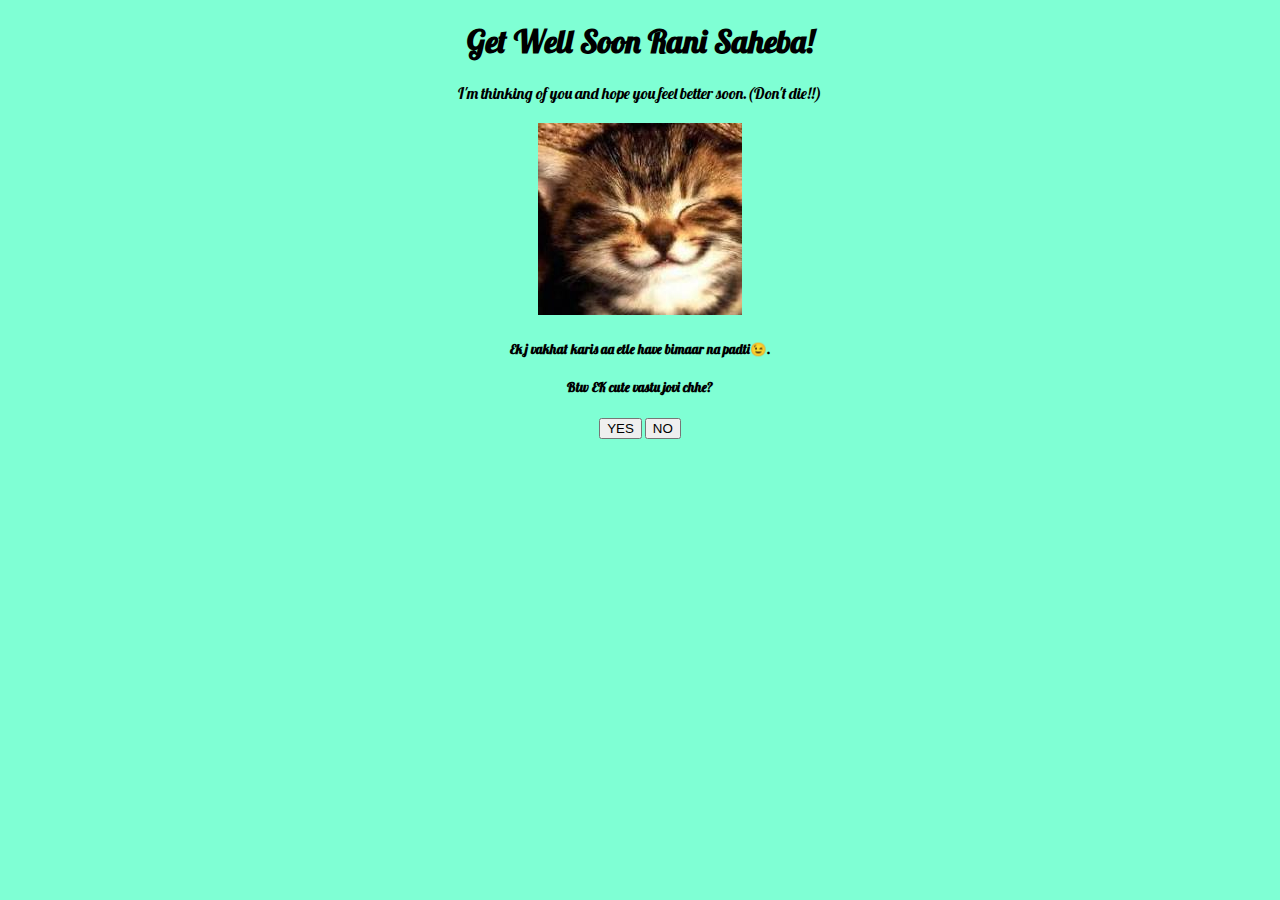
==== index.html @ 6ad4cdd4 "Update index.html" ====
<!DOCTYPE html>
<html>
<head>
  <title>Get Well Soon Tisha!</title>
  <link rel="stylesheet" href="chup2.css">
  <link rel="preconnect" href="https://fonts.googleapis.com">
<link rel="preconnect" href="https://fonts.gstatic.com" crossorigin>
<link href="https://fonts.googleapis.com/css2?family=Inconsolata:wght@200..900&family=Lobster&family=Playfair+Display:ital,wght@0,594;1,594&family=Roboto+Slab:wght@100..900&display=swap" rel="stylesheet">
</head>
<body>
  <h1>Get Well Soon Rani Saheba!</h1>
  <p>I'm thinking of you and hope you feel better soon.(Don't die!!)</p>
  <div id="messages"></div>
  <div class="virtual-gift">
    <img src="download1.jpg" alt="Virtual Gift">
  </div>
  <h5>Ek j vakhat karis aa etle have bimaar na padti😉.</h5>
  <h5>Btw EK cute vastu jovi chhe?</h5>
 <button onclick="redirectToPage()">YES</button>
  <button onclick="noThanks()">NO</button>
</body>
<script>function redirectToPage() {
  window.location.href = "https://www.example.com";
  }
  function noThanks(){
    alert("Click it you don't have a choice😈");
  }
}</script>

</html>
---- chup2.css ----
@media only screen and (max-width: 600px) {
  /* Styles for devices with a maximum width of 600 pixels */
  body {
    font-size: 16px;
  }
  .container {
    width: 90%;
  }
}
body {
    font-family: "Lobster", sans-serif;
    text-align: center;
    background-color: aquamarine;
  }
  
  .game-time {
    margin-bottom: 20px;
  }
  
  .virtual-gift {
    cursor: pointer;
  }
  
  #messages {
    margin-top: 20px;
  }
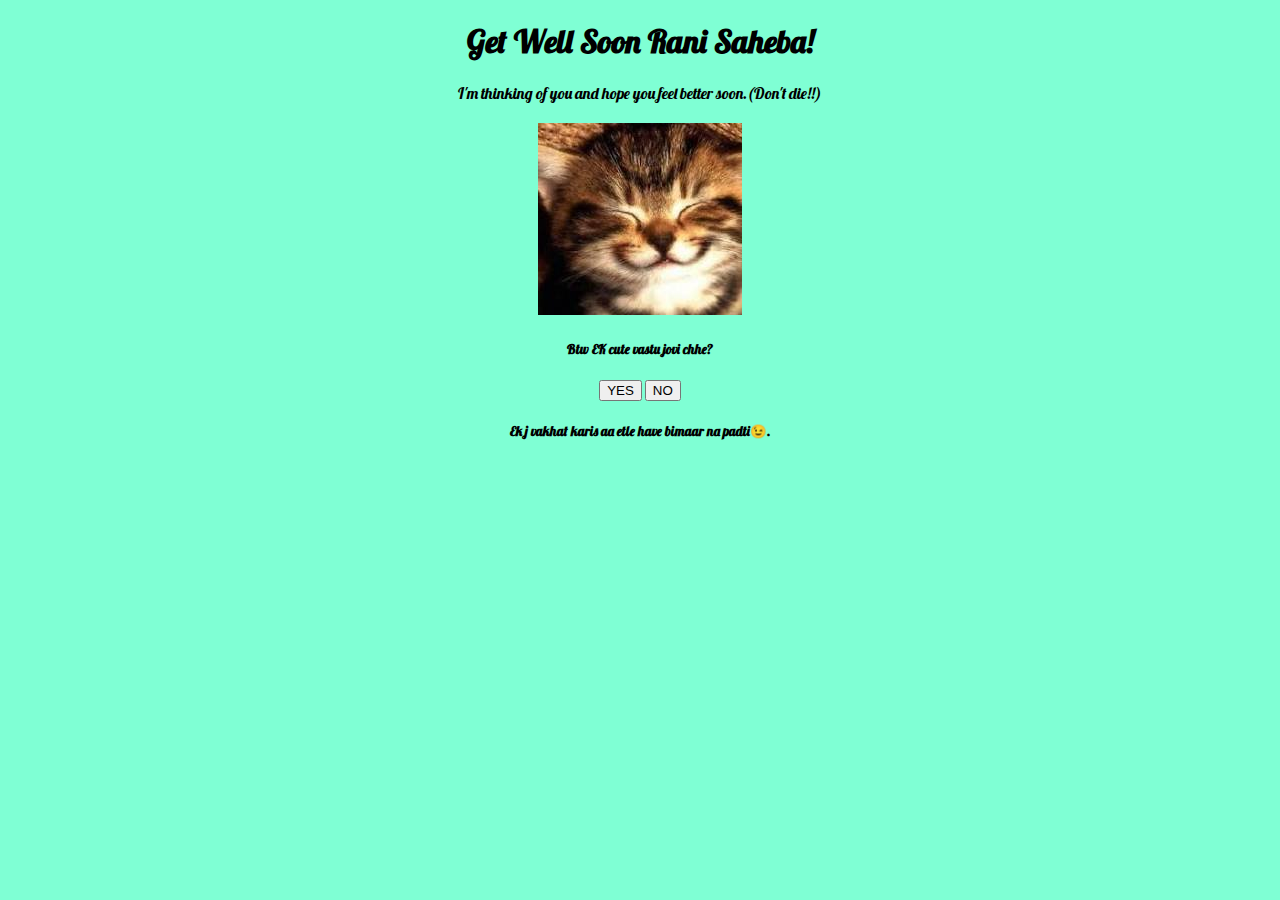
==== commit aea6fd69: "Update index.html" ====
--- a/index.html
+++ b/index.html
@@ -14,17 +14,20 @@
   <div class="virtual-gift">
     <img src="download1.jpg" alt="Virtual Gift">
   </div>
-  <h5>Ek j vakhat karis aa etle have bimaar na padti😉.</h5>
-  <h5>Btw EK cute vastu jovi chhe?</h5>
+    <h5>Btw EK cute vastu jovi chhe?</h5>
  <button onclick="redirectToPage()">YES</button>
   <button onclick="noThanks()">NO</button>
+  <h5>Ek j vakhat karis aa etle have bimaar na padti😉.</h5>
+
 </body>
-<script>function redirectToPage() {
-  window.location.href = "https://www.example.com";
-  }
-  function noThanks(){
-    alert("Click it you don't have a choice😈");
-  }
-}</script>
+<script>
+    function redirectToPage() {
+      window.location.href = "bt.html";
+    }
+
+    function noThanks() {
+      alert("Take care and get well soon!");
+    }
+  </script>
 
 </html>
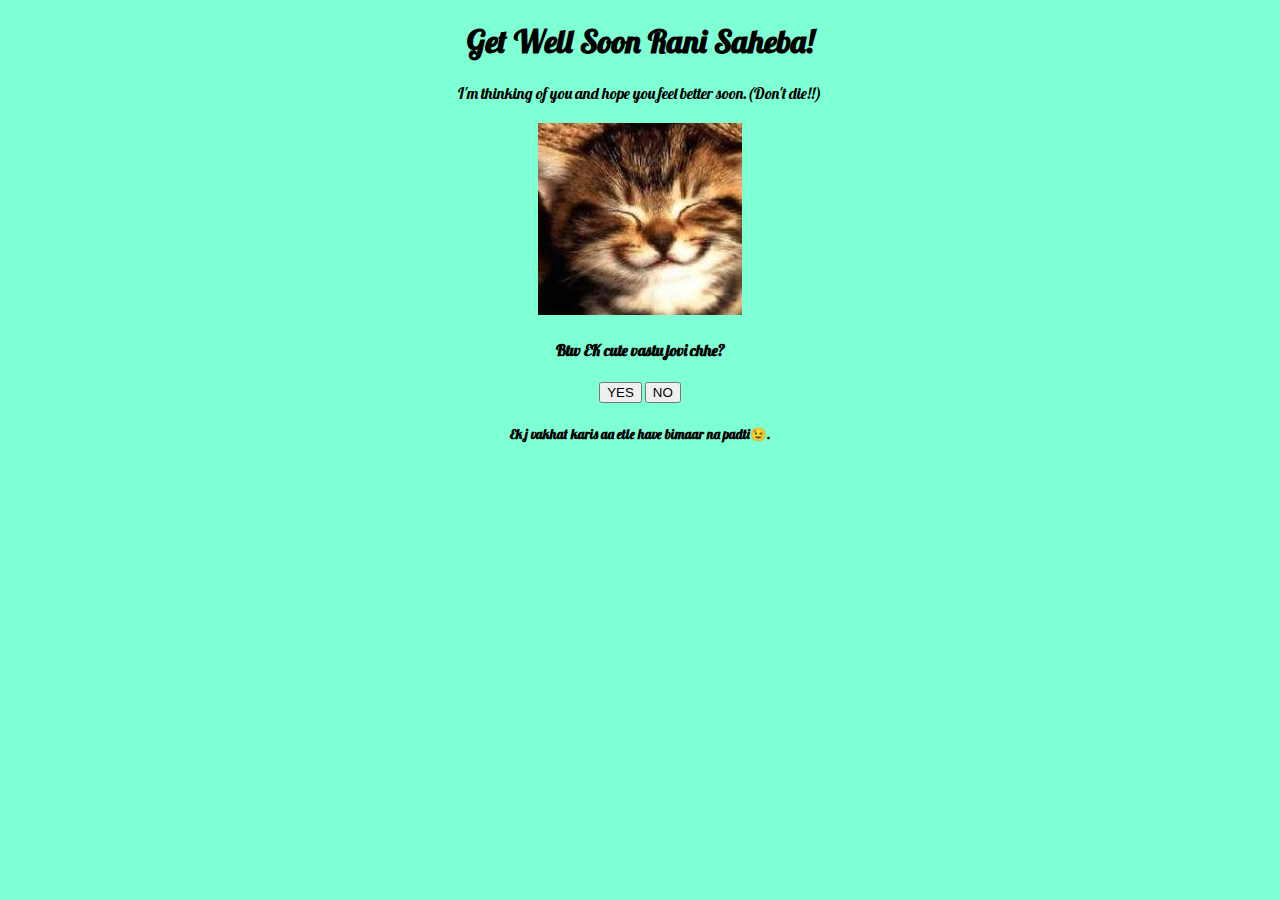
==== commit 1fbbcdb9: "Update index.html" ====
--- a/index.html
+++ b/index.html
@@ -14,7 +14,7 @@
   <div class="virtual-gift">
     <img src="download1.jpg" alt="Virtual Gift">
   </div>
-    <h5>Btw EK cute vastu jovi chhe?</h5>
+    <h4>Btw EK cute vastu jovi chhe?</h4>
  <button onclick="redirectToPage()">YES</button>
   <button onclick="noThanks()">NO</button>
   <h5>Ek j vakhat karis aa etle have bimaar na padti😉.</h5>
@@ -26,7 +26,7 @@
     }
 
     function noThanks() {
-      alert("Take care and get well soon!");
+      alert("You don't have a choice!");
     }
   </script>
 
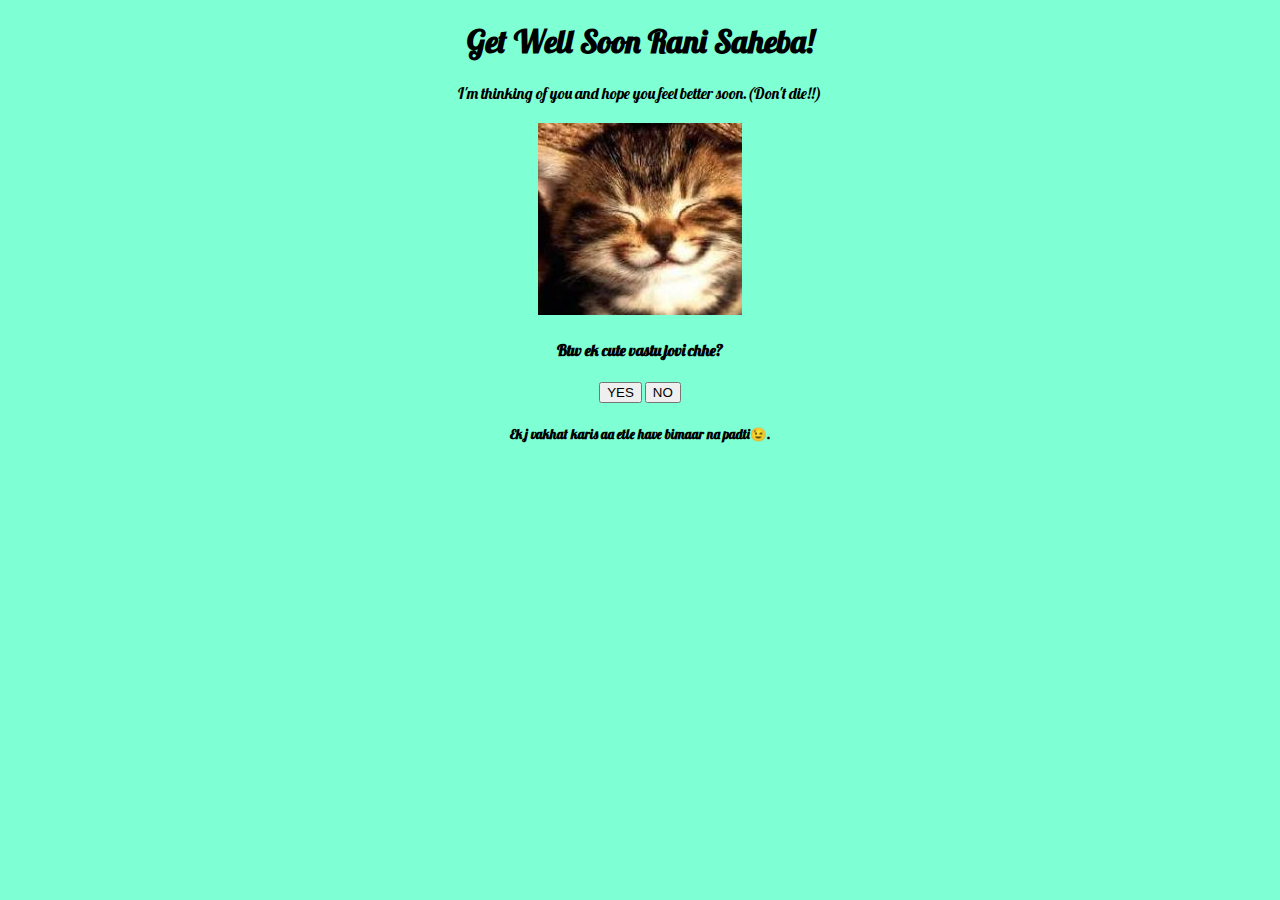
==== commit 229bcc4f: "Update index.html" ====
--- a/index.html
+++ b/index.html
@@ -14,7 +14,7 @@
   <div class="virtual-gift">
     <img src="download1.jpg" alt="Virtual Gift">
   </div>
-    <h4>Btw EK cute vastu jovi chhe?</h4>
+    <h4>Btw ek cute vastu jovi chhe?</h4>
  <button onclick="redirectToPage()">YES</button>
   <button onclick="noThanks()">NO</button>
   <h5>Ek j vakhat karis aa etle have bimaar na padti😉.</h5>
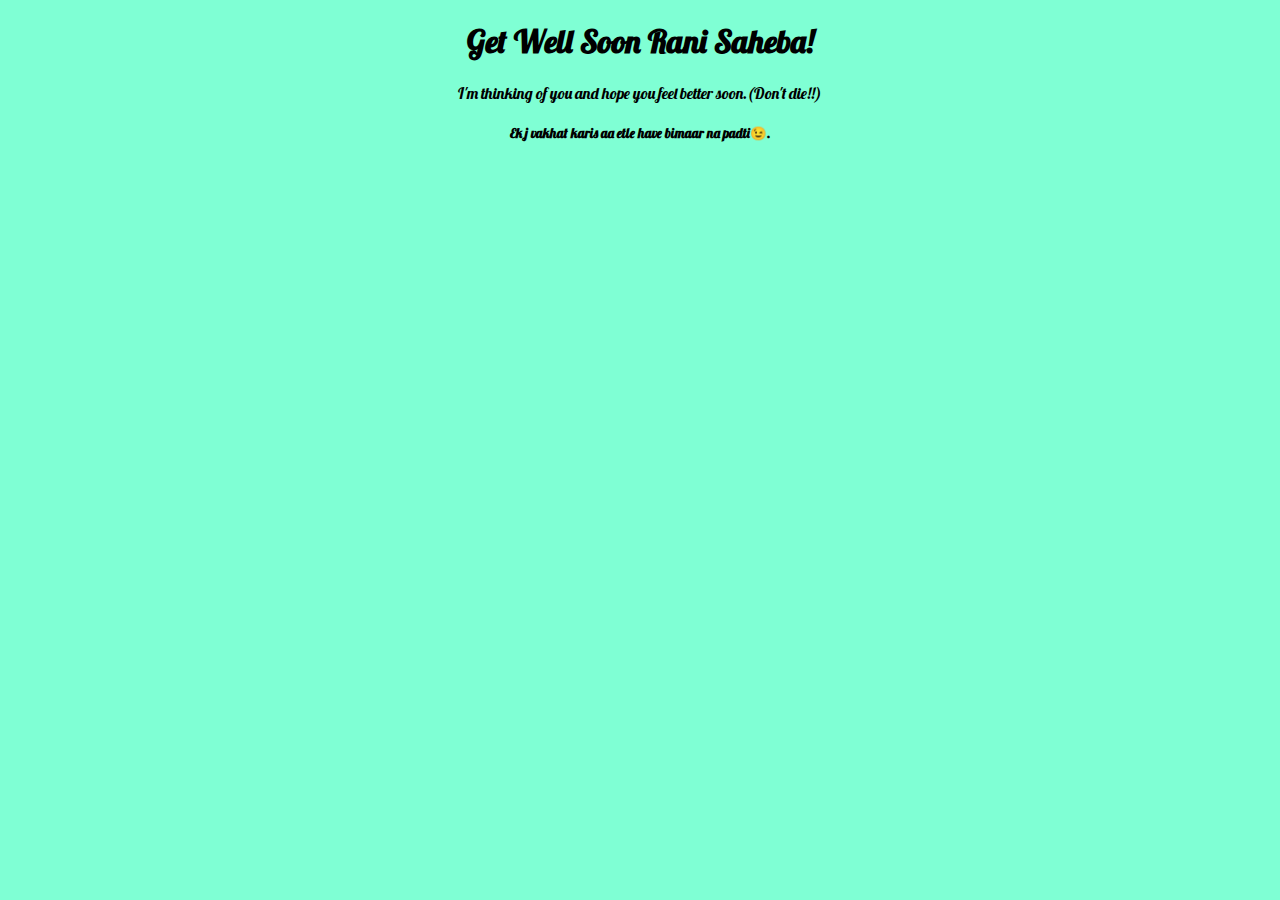
==== commit f11d0881: "Update index.html" ====
--- a/index.html
+++ b/index.html
@@ -10,13 +10,13 @@
 <body>
   <h1>Get Well Soon Rani Saheba!</h1>
   <p>I'm thinking of you and hope you feel better soon.(Don't die!!)</p>
-  <div id="messages"></div>
+<!--   <div id="messages"></div>
   <div class="virtual-gift">
     <img src="download1.jpg" alt="Virtual Gift">
   </div>
     <h4>Btw ek cute vastu jovi chhe?</h4>
  <button onclick="redirectToPage()">YES</button>
-  <button onclick="noThanks()">NO</button>
+  <button onclick="noThanks()">NO</button> -->
   <h5>Ek j vakhat karis aa etle have bimaar na padti😉.</h5>
 
 </body>
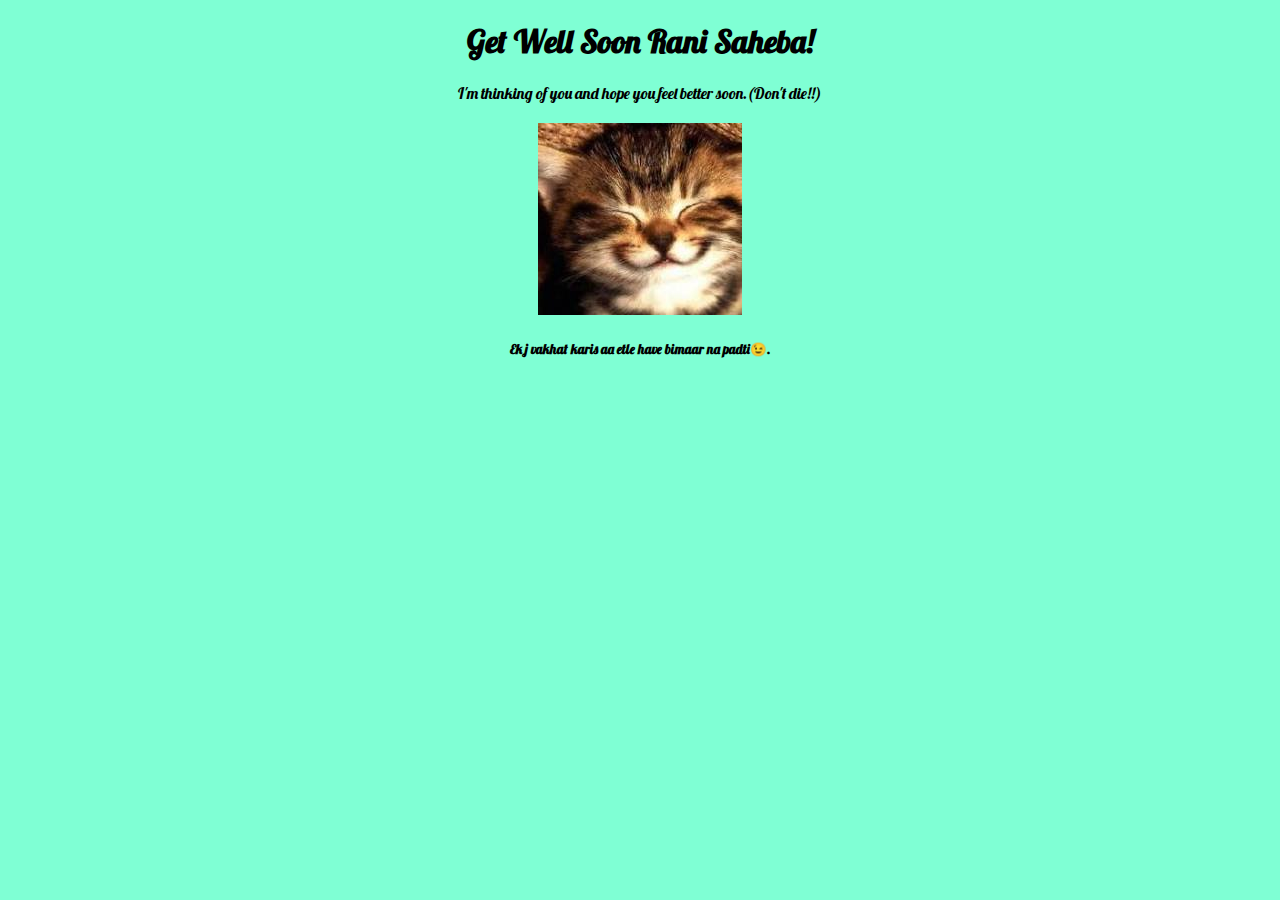
==== commit 3662b8a9: "Update index.html" ====
--- a/index.html
+++ b/index.html
@@ -10,11 +10,11 @@
 <body>
   <h1>Get Well Soon Rani Saheba!</h1>
   <p>I'm thinking of you and hope you feel better soon.(Don't die!!)</p>
-<!--   <div id="messages"></div>
+<div id="messages"></div>
   <div class="virtual-gift">
     <img src="download1.jpg" alt="Virtual Gift">
-  </div>
-    <h4>Btw ek cute vastu jovi chhe?</h4>
+  </div> 
+<!--     <h4>Btw ek cute vastu jovi chhe?</h4>
  <button onclick="redirectToPage()">YES</button>
   <button onclick="noThanks()">NO</button> -->
   <h5>Ek j vakhat karis aa etle have bimaar na padti😉.</h5>
